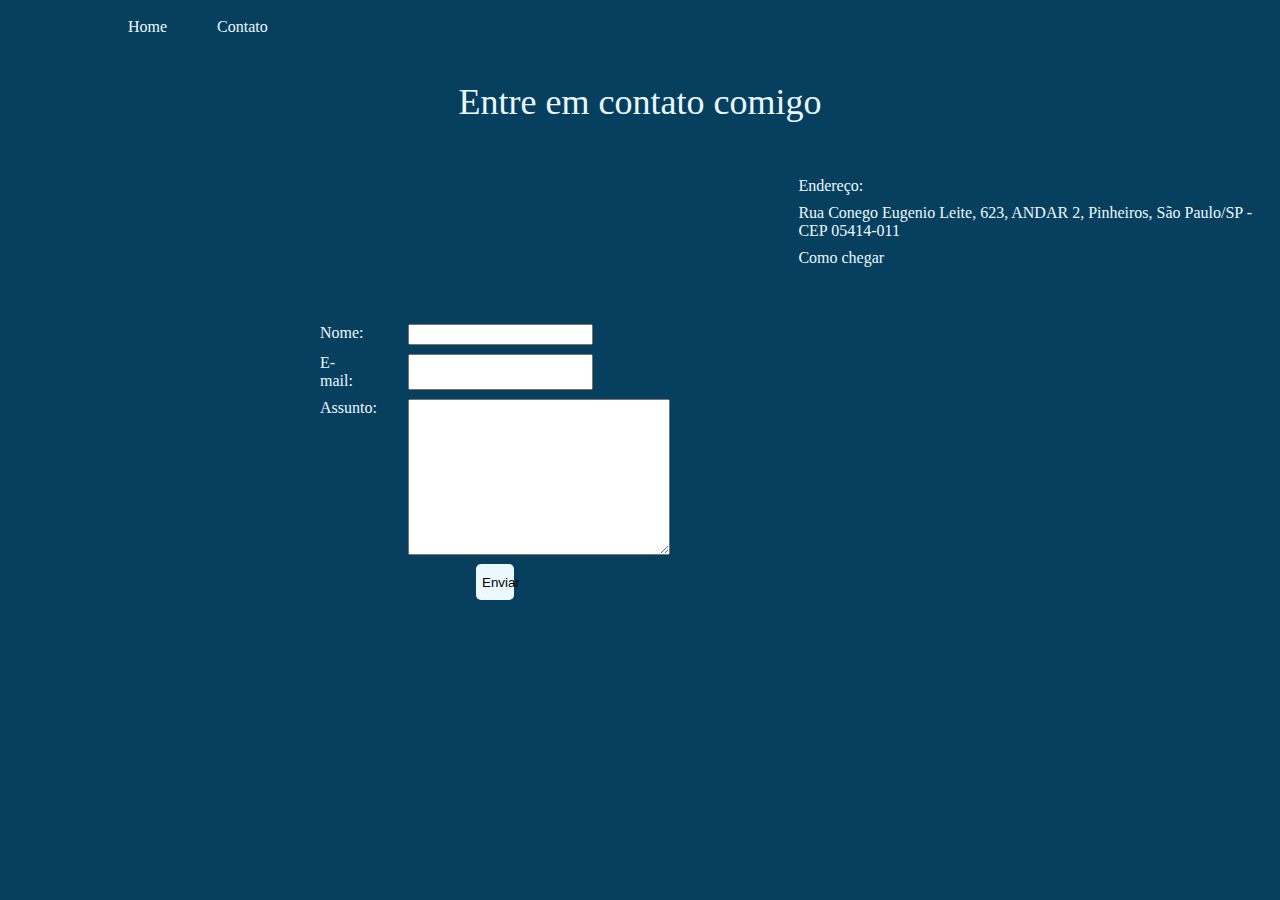
==== contato.html @ a212dee1 "criados arquivos html e css conforme atividade" ====
<!DOCTYPE html>
<html lang="pt-br">

<head>
    <meta charset="UTF-8">
    <meta http-equiv="X-UA-Compatible" content="IE=edge">
    <meta name="viewport" content="width=device-width, initial-scale=1.0">
    <link rel="stylesheet" href="./assets/style.css">
    <title>Meu Perfil</title>
</head>

<body>
    <nav>
        <ul>
            <li><a href="./index.html">Home</a></li>
            <li><a href="./contato.html">Contato</a></li>
        </ul>
    </nav>
    <main class="column align-center justify-center">
        <div class="title mb1vh p5vh">Entre em contato comigo</div>
        <div class="row w50vw gap10vw" >
            <div class="column d-flex justify-center align-center">

                <form action="" class="justify-center">

                    <div class="row mb1vh">
                        <label for="nome">Nome:</label>
                        <input type="text" id="nome">

                    </div>
                    <div class="row mb1vh">
                        <label for="email">E-mail:</label>
                        <input type="email" id="email">
                    </div>
                    <div class="row mb1vh">
                        <label for="assunto">Assunto:</label>
                        <textarea name="assunto" id="assunto" cols="30" rows="10"></textarea>
                    </div>

                    <div class="row mb1vh dflex justify-center">
                        <button>Enviar</button>
                    </div>
                </form>

            </div>

            <div class="column w50vw justify-center">
                <div class="row mb1vh">Endereço: </div>
                <div class="row mb1vh">Rua Conego Eugenio Leite, 623, ANDAR 2, Pinheiros, São Paulo/SP - CEP 05414-011</div>
                <div class="row mb1vh">Como chegar </div>
                <iframe
                    src="https://www.google.com/maps/embed?pb=!1m18!1m12!1m3!1d3657.1354451137!2d-46.6833858844067!3d-23.563578467560678!2m3!1f0!2f0!3f0!3m2!1i1024!2i768!4f13.1!3m3!1m2!1s0x94ce579d45a95e2d%3A0x4adfe9e697e8f835!2sR.%20C%C3%B4nego%20Eug%C3%AAnio%20Leite%2C%20623%20-%20Pinheiros%2C%20S%C3%A3o%20Paulo%20-%20SP%2C%2005414-011!5e0!3m2!1spt-BR!2sbr!4v1676570298144!5m2!1spt-BR!2sbr"
                    width="480" height="480" style="border:0;" allowfullscreen="" loading="lazy"
                    referrerpolicy="no-referrer-when-downgrade"></iframe>
            </div>
        </div>


    </main>
</body>
---- assets/style.css ----
html {
    box-sizing: border-box;
    font-size: 16px;
  }
  
  *, *:before, *:after {
    box-sizing: inherit;
  }
  
  body, h1, h2, h3, h4, h5, h6, p, ol, ul {
    margin: 0;
    padding: 0;
    font-weight: normal;
  }
  
  ol, ul {
    list-style: none;
  }
  
  img {
    max-width: 100%;
    height: auto;
  }

:root {
    --background-color: #07405f;
    --text-color: #ECF8FF;
    margin: 0;
    padding: 0;
}

body {
    background-color: var(--background-color);
    color: var(--text-color);
    display: flex;
    align-items: center;
    flex-direction: column;
}

nav {
    width: 80vw;
    padding: 2vh 0vh;
    height: 2vh;

}

nav ul {
    display: flex;
    list-style: none;
    flex-direction: row;
    gap: 50px;

}

a {
    text-decoration: none;
    color: var(--text-color);
}

a:visited {
    color: var(--text-color);
}

main {

    width: 80vw;
    height: 100%;

}

h1 {
    text-align: center;
    font-size: 42px;
}

.row {
    display: flex;
    gap: 50px;


}

.w60vw{
    width: 60vw;
}

.w50vw{
    width: 50vw;

}
.column {
   
    display: flex;
    flex-direction: column;
    justify-content: center;
    

}

.paragrafo{
    margin: 1vh;
}

.mt5{
    margin-top: 5vh;
    display: flex;
    justify-content: center;
    
}

.cita {
    text-align: center;
    width: 40%;
    display: flex;
    flex-direction: column;
 
    /* From https://css.glass */
    background: rgba(255, 255, 255, 0.2);
    border-radius: 16px;
    box-shadow: 0 4px 30px rgba(0, 0, 0, 0.1);
    backdrop-filter: blur(5px);
    -webkit-backdrop-filter: blur(5px);
    border: 1px solid rgba(255, 255, 255, 0.3);
    padding: 20px;
    
}

span{
    margin: 1vh;
}

.title {
    font-size: 36px;
}


.paragrafo {
    display: block;
}

.foto {
    width: 20vw;
    justify-content: center;

}

#fotoAimee {
    display: flex;
    width: 20vw;
    border-radius: 20px;
}


/* Contato */

label{
    width: 3vw;
    }

.mb1vh{
margin-bottom: 1vh;
}

.dflex{
    display: flex;
    
}
.justify-center{
    justify-content: center;
}
.align-center{
    align-items: center;
}



button{
    background-color:var(--text-color);
    border-radius: 5px;
    border:0px;
    height: 4vh;
    width: 3vw;
}

.gap10vw{
    gap:10vw
}

.p5vh{
    padding: 5vh;
}
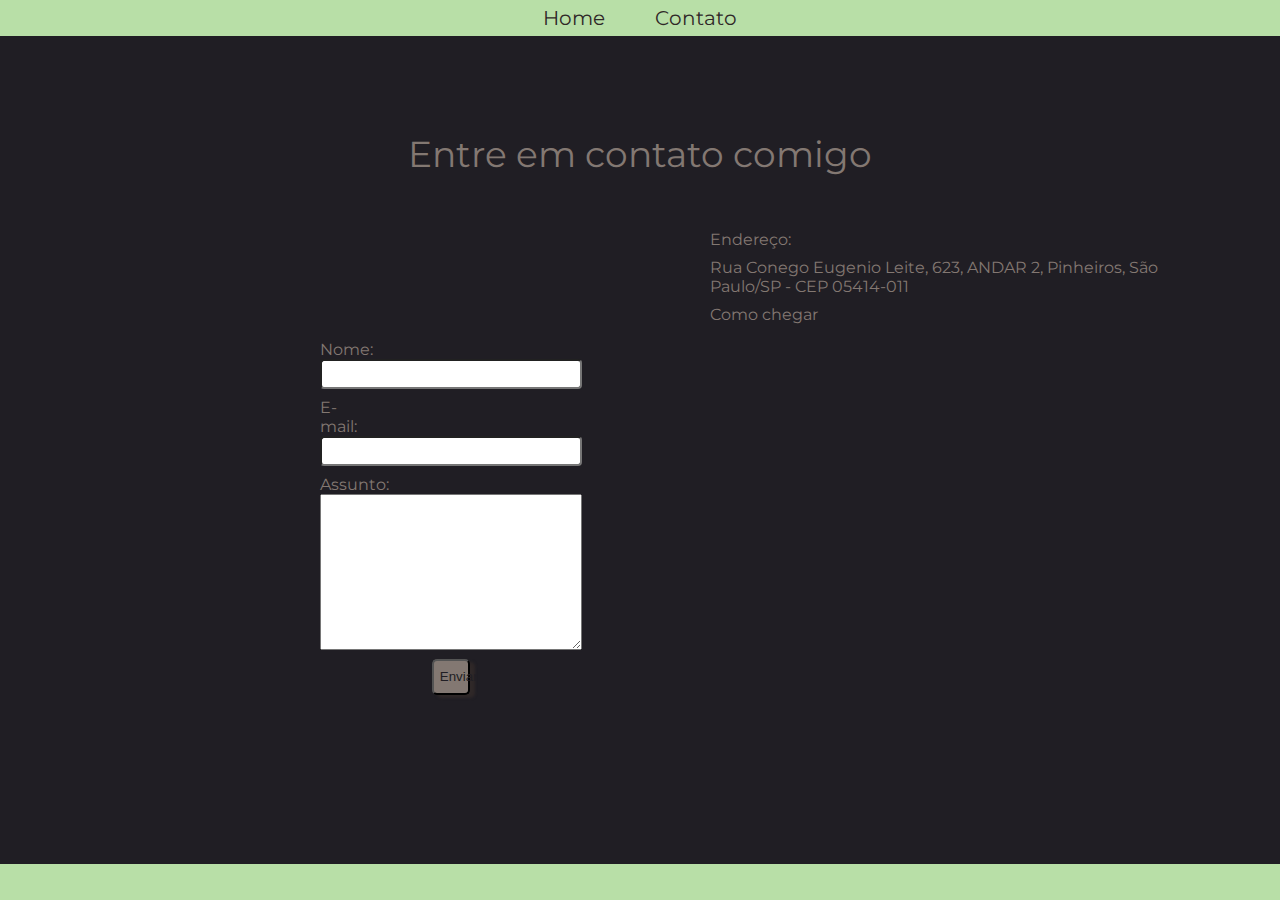
==== commit 1969b7fe: "feitas alterações no css" ====
--- a/contato.html
+++ b/contato.html
@@ -23,19 +23,19 @@
 
                 <form action="" class="justify-center">
 
-                    <div class="row mb1vh">
-                        <label for="nome">Nome:</label>
-                        <input type="text" id="nome">
+                    
+                        <label for="nome" class="row ">Nome:</label>
+                        <input type="text" id="nome" class="mb1vh">
 
-                    </div>
-                    <div class="row mb1vh">
-                        <label for="email">E-mail:</label>
-                        <input type="email" id="email">
-                    </div>
-                    <div class="row mb1vh">
-                        <label for="assunto">Assunto:</label>
-                        <textarea name="assunto" id="assunto" cols="30" rows="10"></textarea>
-                    </div>
+                    
+                
+                        <label for="email" class="row">E-mail:</label>
+                        <input type="email" id="email" class="row mb1vh">
+                    
+                  
+                        <label for="assunto" class="row ">Assunto:</label>
+                        <textarea name="assunto" id="assunto" cols="30" rows="10" class="row mb1vh"></textarea>
+                
 
                     <div class="row mb1vh dflex justify-center">
                         <button>Enviar</button>
@@ -57,4 +57,5 @@
 
 
     </main>
+    <footer></footer>
 </body>--- a/assets/style.css
+++ b/assets/style.css
@@ -1,191 +1,218 @@
+@import url('https://fonts.googleapis.com/css2?family=Montserrat&display=swap');
 html {
-    box-sizing: border-box;
-    font-size: 16px;
-  }
+  box-sizing: border-box;
+  font-size: 16px;
+}
+
+*,
+*:before,
+*:after {
+  box-sizing: inherit;
+}
+
+body,
+h1,
+h2,
+h3,
+h4,
+h5,
+h6,
+p,
+ol,
+ul {
+  margin: 0;
+  padding: 0;
+  font-weight: normal;
+}
+
+ol,
+ul {
+  list-style: none;
+}
+
+img {
+  max-width: 100%;
+  height: auto;
+}
+
+:root {
+  --background-color: #07405f;
+  --text-color: #ecf8ff;
+  --raisin-black: #201e24;
+  --night: #151419;
+  --gray: #837872;
+  --celadon: #b8dfa7;
+  --raisin-blacker: #2F2828;
+
+
+}
+
+body {
+  background-color: var(--raisin-black);
+  color: var(--gray);
+  display: flex;
+  align-items: center;
+  flex-direction: column;
+  font-family: 'Montserrat', sans-serif;
+}
+
+nav{
+  width: 100vw;
+  padding: 2vh 0vh;
+  height: 4vh;
+  background-color: var(--celadon);
+}
+
+footer{
+
+    width: 100vw;
+    height: 4vh;
+    background-color: var(--celadon);
+}
+
+nav ul {
+  display: flex;
+  list-style: none;
+  flex-direction: row;
+  gap: 50px;
+  height: 100%;
+  align-items:center;
+  justify-content: center;
+  font-size: 20px;
   
-  *, *:before, *:after {
-    box-sizing: inherit;
-  }
+}
+
+li{
+    color: var(--raisin-blacker);
+}
+a {
+  text-decoration: none;
+  color: var(--raisin-blacker);
+}
+
+a:visited {
+    color: var(--raisin-blacker);
+}
+
+main {
+  width: 80vw;
+  height: 92vh;
+}
+
+h1 {
+  text-align: center;
+  font-size: 42px;
+  margin-top: 1vh;
+}
+
+.row {
+  display: flex;
+  gap: 50px;
+}
+
+.w60vw {
+  width: 60vw;
+}
+
+.w50vw {
+  width: 50vw;
+}
+.column {
+  display: flex;
+  flex-direction: column;
+  justify-content: center;
+}
+
+.paragrafo {
+  margin: 1vh;
+}
+
+.mt5 {
+  margin-top: 5vh;
+  display: flex;
+  justify-content: center;
+}
+
+.cita {
+  text-align: center;
+  width: 60%;
+  display: flex;
+  flex-direction: column;
+  background: rgba(255, 255, 255, 0.2);
+  border-radius: 16px;
+  box-shadow: 0 4px 30px rgba(0, 0, 0, 0.1);
+  backdrop-filter: blur(5px);
+  -webkit-backdrop-filter: blur(5px);
+  border: 1px solid rgba(255, 255, 255, 0.3);
+  padding: 20px;
   
-  body, h1, h2, h3, h4, h5, h6, p, ol, ul {
-    margin: 0;
-    padding: 0;
-    font-weight: normal;
-  }
-  
-  ol, ul {
-    list-style: none;
-  }
-  
-  img {
-    max-width: 100%;
-    height: auto;
-  }
-
-:root {
-    --background-color: #07405f;
-    --text-color: #ECF8FF;
-    margin: 0;
-    padding: 0;
-}
-
-body {
-    background-color: var(--background-color);
-    color: var(--text-color);
-    display: flex;
-    align-items: center;
-    flex-direction: column;
-}
-
-nav {
-    width: 80vw;
-    padding: 2vh 0vh;
-    height: 2vh;
-
-}
-
-nav ul {
-    display: flex;
-    list-style: none;
-    flex-direction: row;
-    gap: 50px;
-
-}
-
-a {
-    text-decoration: none;
-    color: var(--text-color);
-}
-
-a:visited {
-    color: var(--text-color);
-}
-
-main {
-
-    width: 80vw;
-    height: 100%;
-
-}
-
-h1 {
-    text-align: center;
-    font-size: 42px;
-}
-
-.row {
-    display: flex;
-    gap: 50px;
-
-
-}
-
-.w60vw{
-    width: 60vw;
-}
-
-.w50vw{
-    width: 50vw;
-
-}
-.column {
-   
-    display: flex;
-    flex-direction: column;
-    justify-content: center;
-    
-
-}
-
-.paragrafo{
-    margin: 1vh;
-}
-
-.mt5{
-    margin-top: 5vh;
-    display: flex;
-    justify-content: center;
-    
-}
-
-.cita {
-    text-align: center;
-    width: 40%;
-    display: flex;
-    flex-direction: column;
- 
-    /* From https://css.glass */
-    background: rgba(255, 255, 255, 0.2);
-    border-radius: 16px;
-    box-shadow: 0 4px 30px rgba(0, 0, 0, 0.1);
-    backdrop-filter: blur(5px);
-    -webkit-backdrop-filter: blur(5px);
-    border: 1px solid rgba(255, 255, 255, 0.3);
-    padding: 20px;
-    
-}
-
-span{
-    margin: 1vh;
+}
+
+span {
+  margin: 1vh;
 }
 
 .title {
-    font-size: 36px;
-}
-
+  font-size: 36px;
+}
 
 .paragrafo {
-    display: block;
+  display: block;
 }
 
 .foto {
-    width: 20vw;
-    justify-content: center;
-
+  width: 20vw;
+  justify-content: center;
+  text-align: center;
+  height: 100%;
 }
 
 #fotoAimee {
-    display: flex;
-    width: 20vw;
-    border-radius: 20px;
-}
-
+  display: flex;
+  width: 20vw;
+  border-radius: 20px;
+}
 
 /* Contato */
 
-label{
-    width: 3vw;
-    }
-
-.mb1vh{
-margin-bottom: 1vh;
-}
-
-.dflex{
-    display: flex;
-    
-}
-.justify-center{
-    justify-content: center;
-}
-.align-center{
-    align-items: center;
-}
-
-
-
-button{
-    background-color:var(--text-color);
-    border-radius: 5px;
-    border:0px;
-    height: 4vh;
-    width: 3vw;
-}
-
-.gap10vw{
-    gap:10vw
-}
-
-.p5vh{
-    padding: 5vh;
+label {
+  width: 3vw;
+}
+
+.mb1vh {
+  margin-bottom: 1vh;
+}
+
+.dflex {
+  display: flex;
+}
+.justify-center {
+  justify-content: center;
+}
+.align-center {
+  align-items: center;
+}
+
+button {
+  background-color: var(--gray);
+  border-radius: 5px;
+  /* border:0px; */
+  height: 4vh;
+  width: 3vw;
+  color: var(--raisin-black);
+  box-shadow: 5px 3px 3px var(--raisin-blacker);
+}
+
+.gap10vw {
+  gap: 10vw;
+}
+
+.p5vh {
+  padding: 5vh;
+}
+
+input{
+    width: 100%;
+    height: 30px;
+    border-radius: 4px;
 }